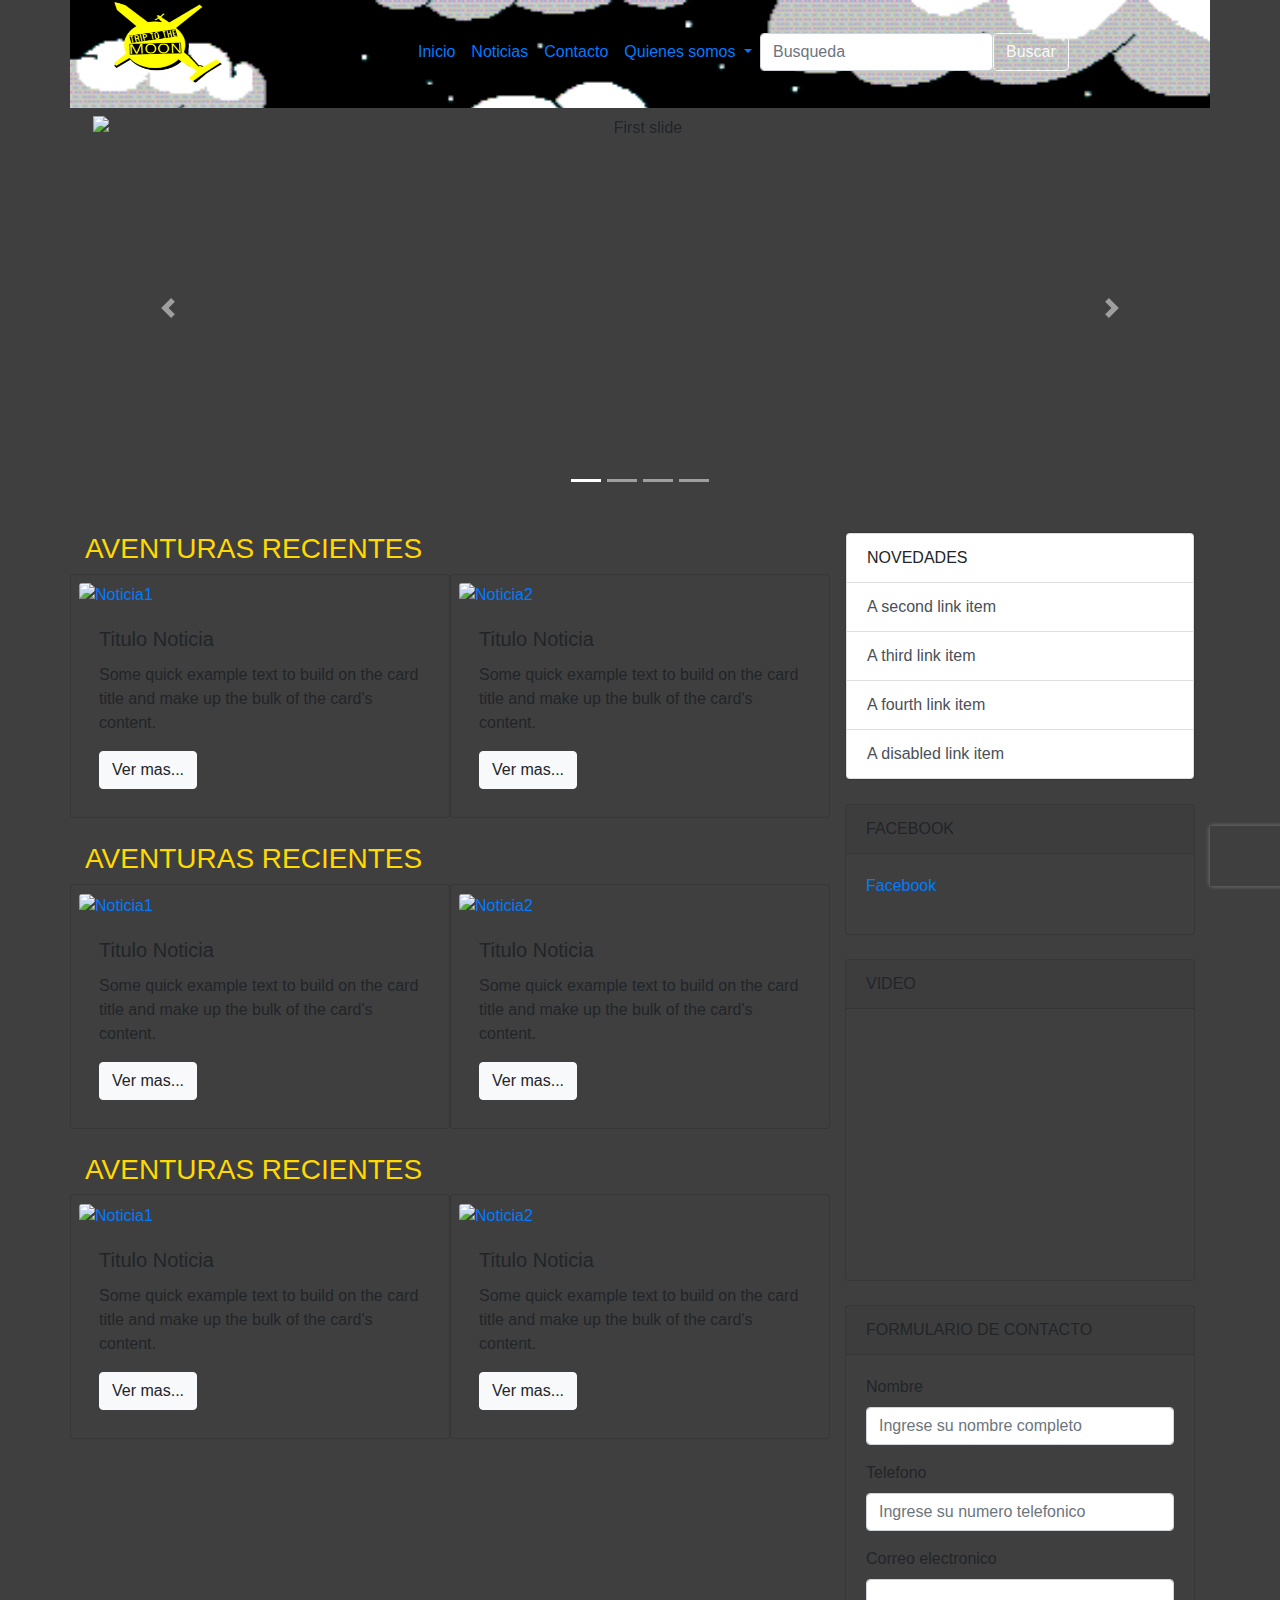
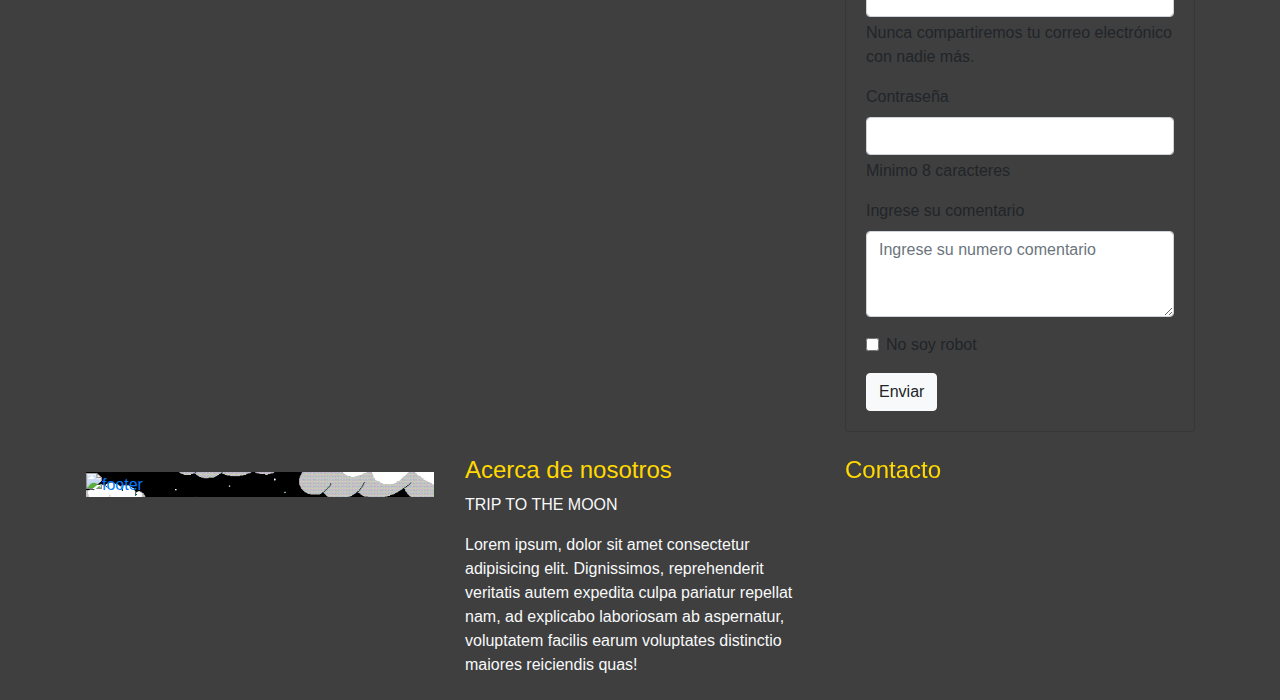
==== index.html @ 951bc76e "Se Agrega en Proyecto" ====
<!DOCTYPE html>
<html lang="es" data-bs-theme="dark">

<head>
  <meta charset="UTF-8">
  <meta name="viewport" content="width=device-width, initial-scale=1.0">
  <title>TRIP TO THE MOON</title>
  <link href="https://cdn.jsdelivr.net/npm/bootstrap@5.3.2/dist/css/bootstrap.min.css" rel="stylesheet"
    integrity="sha384-T3c6CoIi6uLrA9TneNEoa7RxnatzjcDSCmG1MXxSR1GAsXEV/Dwwykc2MPK8M2HN" crossorigin="anonymous">

  <script src="https://cdn.jsdelivr.net/npm/bootstrap@5.3.2/dist/js/bootstrap.bundle.min.js"
    integrity="sha384-C6RzsynM9kWDrMNeT87bh95OGNyZPhcTNXj1NW7RuBCsyN/o0jlpcV8Qyq46cDfL"
    crossorigin="anonymous"></script>
    <link rel="stylesheet" href="https://cdn.jsdelivr.net/npm/bootstrap@4.0.0/dist/css/bootstrap.min.css" integrity="sha384-Gn5384xqQ1aoWXA+058RXPxPg6fy4IWvTNh0E263XmFcJlSAwiGgFAW/dAiS6JXm" crossorigin="anonymous">
    <script src="https://code.jquery.com/jquery-3.2.1.slim.min.js" integrity="sha384-KJ3o2DKtIkvYIK3UENzmM7KCkRr/rE9/Qpg6aAZGJwFDMVNA/GpGFF93hXpG5KkN" crossorigin="anonymous"></script>
<script src="https://cdn.jsdelivr.net/npm/popper.js@1.12.9/dist/umd/popper.min.js" integrity="sha384-ApNbgh9B+Y1QKtv3Rn7W3mgPxhU9K/ScQsAP7hUibX39j7fakFPskvXusvfa0b4Q" crossorigin="anonymous"></script>
<script src="https://cdn.jsdelivr.net/npm/bootstrap@4.0.0/dist/js/bootstrap.min.js" integrity="sha384-JZR6Spejh4U02d8jOt6vLEHfe/JQGiRRSQQxSfFWpi1MquVdAyjUar5+76PVCmYl" crossorigin="anonymous"></script>
  <link rel="stylesheet" href="style.css">
</head>

<body>
  <header class="container">
    <div class="row ">
      <div class="col-3 mb-4" id="icon">
        <a href="index.html"><img src="imagenes/R.webp" width="147" height="84" alt="icon"></a>
      </div>
      <div class="col-9 p-4">
        <nav class="navbar navbar-expand-lg ">
          <div class="container-fluid">
              <button class="navbar-toggler collapsed" type="button" data-bs-toggle="collapse" data-bs-target="#navbarSupportedContent" aria-controls="navbarSupportedContent" aria-expanded="false" aria-label="Toggle navigation">
              <span class="navbar-toggler-icon"></span>
            </button>
            <div class="navbar-collapse collapse" id="navbarSupportedContent" >
              <ul class="navbar-nav me-auto mb-2 mb-lg-0">
                <li class="nav-item">
                  <a class="nav-link active" aria-current="page" href="index.html">Inicio</a>
                </li>
                <li class="nav-item">
                  <a class="nav-link" href="noticias.html">Noticias</a>
                </li>
                <li class="nav-item">
                  <a class="nav-link" href="contacto.html">Contacto</a>
                </li>
                <li class="nav-item dropdown">
                  <a class="nav-link dropdown-toggle" href="#" role="button" data-bs-toggle="dropdown" aria-expanded="false">
                   Quienes somos
                  </a>
                  <ul class="dropdown-menu">
                    <li><a class="dropdown-item" href="m.html">Misión</a></li>
                    <li><a class="dropdown-item" href="v.html">Visión</a></li>
                    <li><hr class="dropdown-divider"></li>
                    <li><a class="dropdown-item" href="https://www.getyourguide.es/-l169072?cmp=bing&cmp=bing&ad_id=78340408088929&adgroup_id=1253443903635210&bid_match_type=bp&campaign_id=710107991&device=c&keyword=viajar+bolivia&loc_interest_ms=17&loc_physical_ms=142011&match_type=p&msclkid=5b9d31de493d1fedf7d4569f3e71c922&network=o&partner_id=CD951&target_id=kwd-78340653425442&utm_adgroup=lc=169072:bolivia|fn=f2|ci=937:things+to+do&utm_campaign=dc=94:bo|lc=169072:bolivia|ct=core|ln=109:es|tc=all&utm_keyword=viajar+bolivia&utm_medium=paid_search&utm_query=top+lugares+para+viajar+en+bolivia&utm_source=bing">Enlaces de interes</a></li>
                  </ul>
                </li>
                
        
              </ul>
              <form class="d-flex" role="search">
                <input class="form-control me-2" type="search" placeholder="Busqueda" aria-label="Search">
                <button class="btn btn btn-outline-light" type="submit">Buscar</button>
              </form>
            </div>
          </div>
        </nav>
        
         
      </div>
    </div> <!-- Fin Row -->
  </header>
  <main class="container">
    <div class="row mb-4">
      <section class="col-12 text-center" id="slogan">

        <div id="carouselExampleIndicators" class="carousel slide" data-ride="carousel">
          <ol class="carousel-indicators">
            <li data-target="#carouselExampleIndicators" data-slide-to="0" class="active"></li>
            <li data-target="#carouselExampleIndicators" data-slide-to="1"></li>
            <li data-target="#carouselExampleIndicators" data-slide-to="2"></li>
            <li data-target="#carouselExampleIndicators" data-slide-to="3"></li>
          </ol>
          <div class="carousel-inner">
            <div class="carousel-item active">
              <img class="d-block w-100 p-2" width="400px" height="400px" src="https://tipsparatuviaje.com/wp-content/uploads/2019/07/templo-de-kalasasaya-1122x748.jpg" alt="First slide">
            </div>
            <div class="carousel-item ">
              <img class="d-block w-100 p-2" width="400px" height="400px" src="https://stheontheroad.com/wp-content/uploads/2018/08/0b78de8f-eebc-43a7-be7a-ee0b091f3241-1024x768.jpg" alt="Second slide">
            </div>
            <div class="carousel-item ">
              <img class="d-block w-100 p-2" width="400px" height="400px" src="https://th.bing.com/th/id/OIP.56nzUajHYX2ScNfp1dyCmgHaEL?pid=ImgDet&w=474&h=267&rs=1" alt="Third slide">
            </div>
            <div class="carousel-item ">
              <img class="d-block w-100 p-2" width="400px" height="400px" src="https://static1.evcdn.net/images/reduction/834870_w-1920_h-1080_q-70_m-crop.jpg" alt="Third slide">
            </div>
          </div>
          <a class="carousel-control-prev" href="#carouselExampleIndicators" role="button" data-slide="prev">
            <span class="carousel-control-prev-icon" aria-hidden="true"></span>
            <span class="sr-only">Previous</span>
          </a>
          <a class="carousel-control-next" href="#carouselExampleIndicators" role="button" data-slide="next">
            <span class="carousel-control-next-icon" aria-hidden="true"></span>
            <span class="sr-only">Next</span>
          </a>
        </div>

      </section><!--fin section slogan-->
    </div>
    <div class="row">
      <section class="col-8" id="contenedor-principal">

        <div class="row mb-4">

          <div class="col-12">
            <h3>AVENTURAS RECIENTES</h3>
          </div>
          <div class="card col-6 p-2">
            <a href="noticias.html"><img 
              src="https://1.bp.blogspot.com/-jeOe00UN_64/UL4Ue_GbsMI/AAAAAAAAAE8/HHyCPng23jU/s1600/la-paz-vacation-in-bolivia-1280x800.jpg"
              width="166" height="222" class="card-img-top" alt="Noticia1"></a>
            <div class="card-body">
              <h5 class="card-title">Titulo Noticia</h5>
              <p class="card-text">Some quick example text to build on the card title and make up the bulk of the card's
                content.</p>
              <a href="noticias.html" class="btn btn-light">Ver mas...</a>
            </div>
          </div><!--fin noticia1 -->

          <div class="card col-6 p-2">
            <a href="noticias.html"><img src="https://th.bing.com/th/id/OIP.EitP4GSRrKGLtqhmAUTv4wHaE8?rs=1&pid=ImgDetMain" width="166"
              height="222" class="card-img-top" alt="Noticia2"></a>
            <div class="card-body">
              <h5 class="card-title">Titulo Noticia</h5>
              <p class="card-text">Some quick example text to build on the card title and make up the bulk of the card's
                content.</p>
              <a href="noticias.html" class="btn btn-light">Ver mas...</a>
            </div>
          </div><!--fin noticia2 -->
        </div><!--fin div fila NOTICIAS-->
        <div class="row mb-4">

          <div class="col-12">
            <h3>AVENTURAS RECIENTES</h3>
          </div>
          <div class="card col-6 p-2">
            <a href="noticias.html"><img
              src="https://1.bp.blogspot.com/-jeOe00UN_64/UL4Ue_GbsMI/AAAAAAAAAE8/HHyCPng23jU/s1600/la-paz-vacation-in-bolivia-1280x800.jpg"
              width="166" height="222" class="card-img-top" alt="Noticia1"></a>
            <div class="card-body">
              <h5 class="card-title">Titulo Noticia</h5>
              <p class="card-text">Some quick example text to build on the card title and make up the bulk of the card's
                content.</p>
              <a href="noticias.html" class="btn btn-light">Ver mas...</a>
            </div>
          </div><!--fin noticia1 -->

          <div class="card col-6 p-2">
            <a href="noticias.html"><img src="https://th.bing.com/th/id/OIP.EitP4GSRrKGLtqhmAUTv4wHaE8?rs=1&pid=ImgDetMain" width="166"
              height="222" class="card-img-top" alt="Noticia2"></a>
            <div class="card-body">
              <h5 class="card-title">Titulo Noticia</h5>
              <p class="card-text">Some quick example text to build on the card title and make up the bulk of the card's
                content.</p>
              <a href="noticias.html" class="btn btn-light">Ver mas...</a>
            </div>
          </div><!--fin noticia2 -->
        </div><!--fin div fila NOTICIAS-->
        <div class="row mb-4">

          <div class="col-12">
            <h3>AVENTURAS RECIENTES</h3>
          </div>
          <div class="card col-6 p-2">
            <a href="noticias.html"><img
              src="https://1.bp.blogspot.com/-jeOe00UN_64/UL4Ue_GbsMI/AAAAAAAAAE8/HHyCPng23jU/s1600/la-paz-vacation-in-bolivia-1280x800.jpg"
              width="166" height="222" class="card-img-top" alt="Noticia1"></a>
            <div class="card-body">
              <h5 class="card-title">Titulo Noticia</h5>
              <p class="card-text">Some quick example text to build on the card title and make up the bulk of the card's
                content.</p>
              <a href="noticias.html" class="btn btn-light">Ver mas...</a>
            </div>
          </div><!--fin noticia1 -->

          <div class="card col-6 p-2">
            <a href="noticias.html"><img src="https://th.bing.com/th/id/OIP.EitP4GSRrKGLtqhmAUTv4wHaE8?rs=1&pid=ImgDetMain" width="166"
              height="222" class="card-img-top" alt="Noticia2"></a>
            <div class="card-body">
              <h5 class="card-title">Titulo Noticia</h5>
              <p class="card-text">Some quick example text to build on the card title and make up the bulk of the card's
                content.</p>
              <a href="noticias.html" class="btn btn-light">Ver mas...</a>
            </div>
          </div><!--fin noticia2 -->
        </div><!--fin div fila NOTICIAS-->
      </section>

      <aside class="col-4" id="barra-lateral">
        
        <section class="card mb-4">

          <div class="list-group">
            <a class="list-group-item list-group-item-action disabled text-bg-warning"
              aria-disabled="true">NOVEDADES</a>
            <a href="noticias.html" class="list-group-item list-group-item-action text-bg-light">A second link item</a>
            <a href="noticias.html" class="list-group-item list-group-item-action text-bg-warning">A third link item</a>
            <a href="noticias.html" class="list-group-item list-group-item-action text-bg-light">A fourth link item</a>
            <a href="noticias.html" class="list-group-item list-group-item-action text-bg-warning">A disabled link item</a>
          </div>

        </section><!--fin widget 1 -->


        <section class="card mb-4">
          <div class="card-header text-bg-warning">
            FACEBOOK
          </div>
          <div class="card-body">
            <div id="fb-root"></div>
            <script async defer crossorigin="anonymous"
              src="https://connect.facebook.net/en_US/sdk.js#xfbml=1&version=v11.0" nonce="YOUR_NONCE_VALUE"></script>
            <div class="fb-page" data-href="https://www.facebook.com/vmtbolivia/" data-tabs="timeline" data-width="320"
              data-height="250" data-small-header="false" data-adapt-container-width="true" data-hide-cover="false"
              data-show-facepile="true">
              <blockquote cite="https://www.facebook.com/vmtbolivia/" class="fb-xfbml-parse-ignore"> <a href="https://www.facebook.com/vmtbolivia/">Facebook</a> </blockquote>
            </div>
          </div>
        </section><!--fin widget 2 -->

        <section class="card mb-4">
          <div class="card-header text-bg-warning">
            VIDEO </div>
          <div class="card-body">
            <div style="padding:75% 0 0 0;position:relative;"><iframe
                src="https://player.vimeo.com/video/46734093?badge=0& amp;autopause=0&ampplayer_id=0&ampapp_id=58479"
                frameborder="0" allow="autoplay; fullscreen; picture-in-picture; clipboard-write"
                style="position:absolute;top:0;left:0;width:100%;height:100%;"
                title="Bolivia Te espera Corte 2 (30 Seg)"></iframe></div>
            <script src="https://player.vimeo.com/api/player.js"></script>
          </div>
        </section><!--fin widget 3 -->


        <section class="card mb-4">
          <div class="card-header text-bg-warning">
            FORMULARIO DE CONTACTO </div>
          <div class="card-body">
            <form>
              <div class="mb-3">
                <label for="Nombre" class="form-label">Nombre</label>
                <input type="text" class="form-control" id="nombre" placeholder="Ingrese su nombre completo">
              </div><!-- contenedor campo nombre -->

              <div class="mb-3">
                <label for="telefono" class="form-label">Telefono</label>
                <input type="tel" class="form-control" id="telefono" placeholder="Ingrese su numero telefonico">
              </div>

              <div class="mb-3">
                <label for="exampleInputEmail1" class="form-label">Correo electronico</label>
                <input type="email" class="form-control" id="exampleInputEmail1" aria-describedby="emailHelp">
                <div id="emailHelp" class="form-text">Nunca compartiremos tu correo electrónico con nadie más.</div>
              </div>
              <div class="mb-3">
                <label for="exampleInputPassword1" class="form-label">Contraseña</label>
                <input type="password" class="form-control" id="exampleInputPassword1">
                <div id="emailHelp" class="form-text">Minimo 8 caracteres</div>

              </div>

              <div class="mb-3">
                <label for="comentario" class="form-label">Ingrese su comentario</label>
                <textarea class="form-control" id="comentario" rows="3"
                  placeholder="Ingrese su numero comentario"></textarea>
              </div>

              <div class="mb-3 form-check">
                <input type="checkbox" class="form-check-input" id="exampleCheck1">
                <label class="form-check-label" for="exampleCheck1">No soy robot</label>
              </div>
              <div><div class="grecaptcha-badge" data-style="bottomright" style="width: 256px; height: 60px; display: block; transition: right 0.3s; position: fixed; bottom: 14px; right: -186px; box-shadow: gray 0px 0px 5px; border-radius: 2px; overflow: hidden;"><div class="grecaptcha-logo"><iframe title="reCAPTCHA" width="256" height="60" role="presentation" name="a-h4yagqyhl1fi" frameborder="0" scrolling="no" sandbox="allow-forms allow-popups allow-same-origin allow-scripts allow-top-navigation allow-modals allow-popups-to-escape-sandbox allow-storage-access-by-user-activation" src="https://www.google.com/recaptcha/api2/anchor?ar=1&amp;k=6Lc3qRYpAAAAAH1_Dl5jSBU0o_qC8brfI3w5uuT-&amp;co=aHR0cHM6Ly9hbGRlYWJvLnh5ejo0NDM.&amp;hl=es&amp;v=pPK749sccDmVW_9DSeTMVvh2&amp;size=invisible&amp;sa=submit&amp;cb=vgjwetskaurb"></iframe></div><div class="grecaptcha-error"></div><textarea id="g-recaptcha-response" name="g-recaptcha-response" class="g-recaptcha-response" style="width: 250px; height: 40px; border: 1px solid rgb(193, 193, 193); margin: 10px 25px; padding: 0px; resize: none; display: none;"></textarea></div><iframe style="display: none;"></iframe></div>
              <button class="g-recaptcha btn btn-light" data-sitekey="6Lc3qRYpAAAAAH1_Dl5jSBU0o_qC8brfI3w5uuT-" data-callback="onSubmit" data-action="submit">Enviar</button>
            </form>
          </div>
        </section><!--fin widget 4 -->
      </aside>
    </div><!-- Fin Row -->
  </main>
  <footer class="container">
    <div class="row">
      <div class=" col-md-4 p-3">
        <a href="index.html"></a>
        <div class="ft"><a href="index.html"><img src="https://cdn.domestika.org/c_limit,dpr_auto,f_auto,q_auto,w_820/v1409680348/content-items/000/666/762/TRIP_TO_THE_MOON-original.png?1409680348" width="350" height="220" alt="footer"></div>
        </a></div>
      <div class=" col-md-4">
        <h4>Acerca de nosotros</h4>
        <p class="text-light">TRIP TO THE MOON</p>
        <p class="text-light text-opacity-75">Lorem ipsum, dolor sit amet consectetur adipisicing elit. Dignissimos,
          reprehenderit veritatis autem expedita culpa pariatur repellat nam, ad explicabo laboriosam ab aspernatur,
          voluptatem facilis earum voluptates distinctio maiores reiciendis quas!</p>
      </div>
      <div class=" col-md-4">
        <h4>Contacto</h4>
        <iframe
          src="https://www.google.com/maps/embed?pb=!1m18!1m12!1m3!1d3825.5625101871915!2d-68.13990269096709!3d-16.497675684179892!2m3!1f0!2f0!3f0!3m2!1i1024!2i768!4f13.1!3m3!1m2!1s0x915f2076af1ebd27%3A0x27a95c97aefd8f4a!2sUniversidad%20Boliviana%20De%20Inform%C3%A1tica%20Sub%20Sede%20La%20Paz!5e0!3m2!1ses-419!2sbo!4v1731455911264!5m2!1ses-419!2sbo"
          width="300" height="200" style="border:0;" allowfullscreen="" loading="lazy"
          referrerpolicy="no-referrer-when-downgrade"></iframe>
      </div>

      <!-- Contenido pie de pagina -->
    </div>
  </footer>
</body>

</html>
---- style.css ----
body {
    background-color: rgb(63, 63, 63);
  }
  .card{
    background-color: rgb(63, 63, 63);
  }
  header, .ft{
    background-size: cover;
    background-image: url(imagenes/F.gif);
  }
  
  h3,
  h4 {
    color: rgb(255, 217, 0);
  }
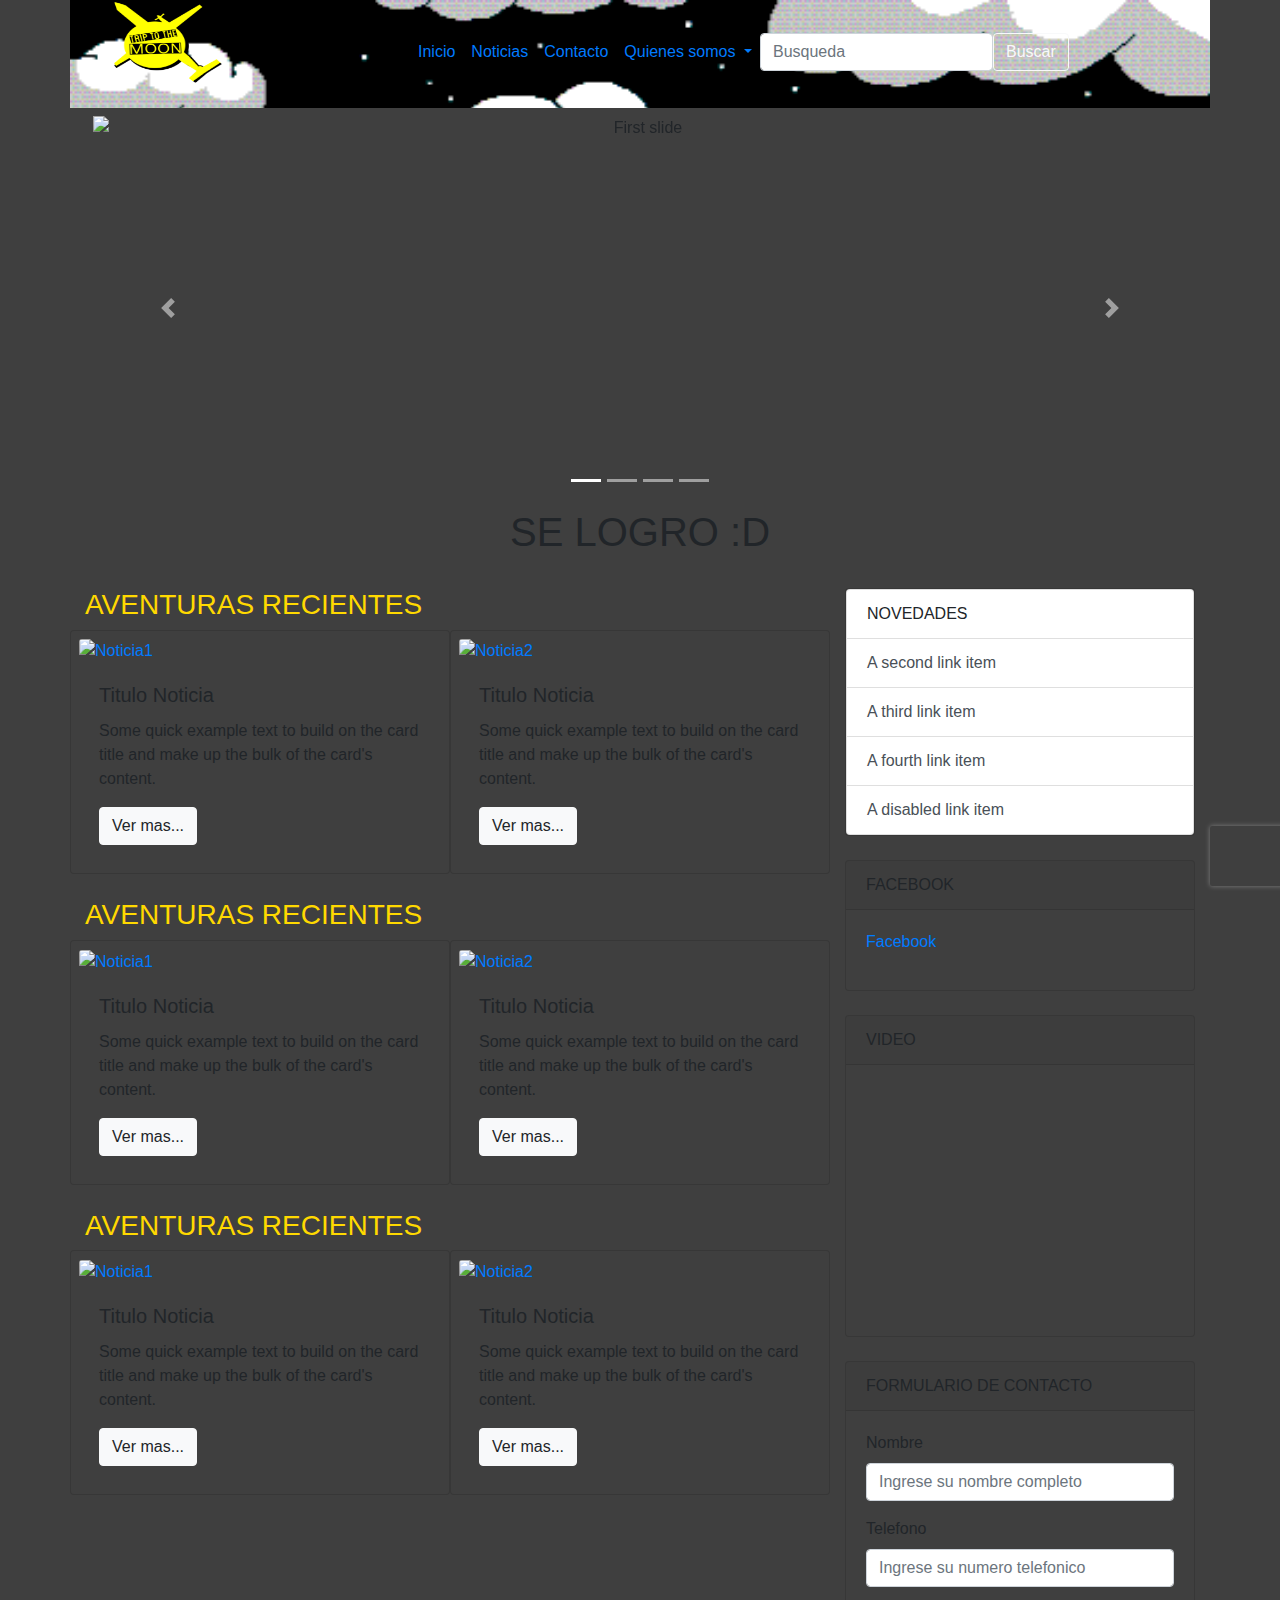
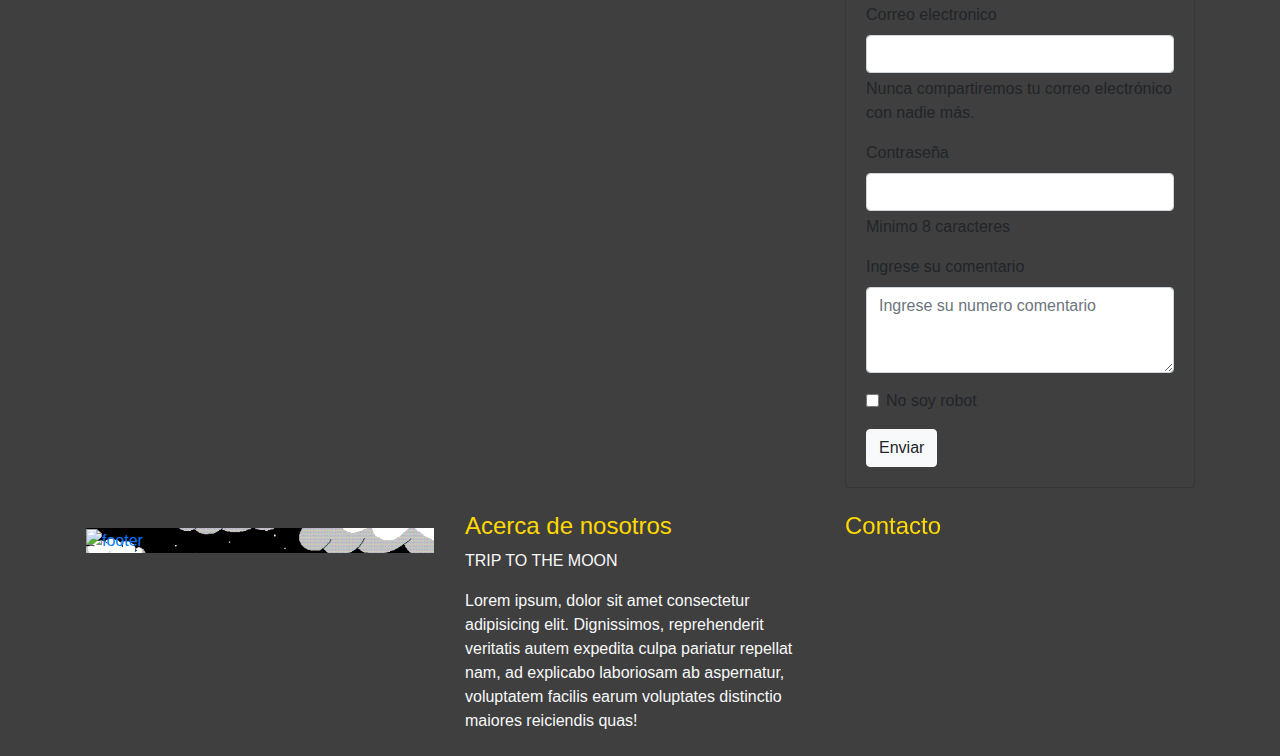
==== commit 03fc7beb: "SE LOGRO :D" ====
--- a/index.html
+++ b/index.html
@@ -101,7 +101,7 @@
             <span class="sr-only">Next</span>
           </a>
         </div>
-
+        <h1>SE LOGRO :D</h1>
       </section><!--fin section slogan-->
     </div>
     <div class="row">
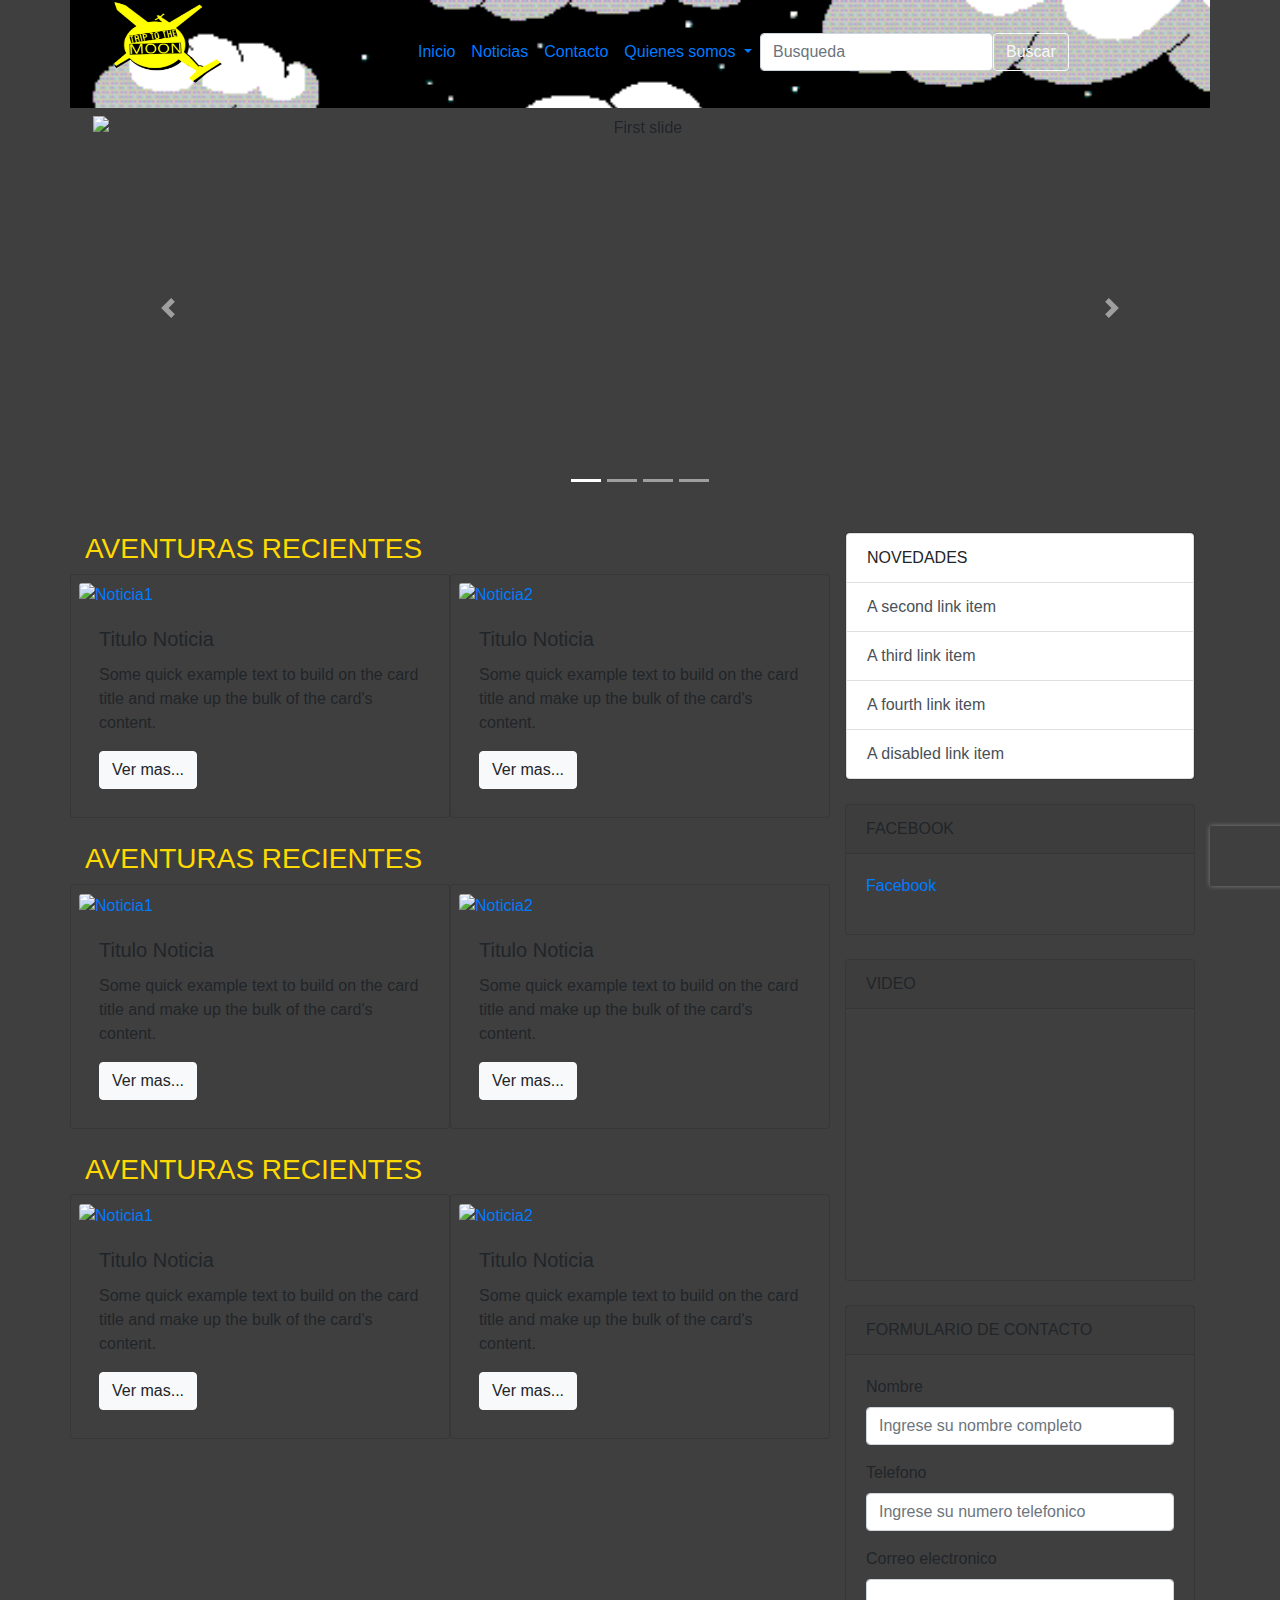
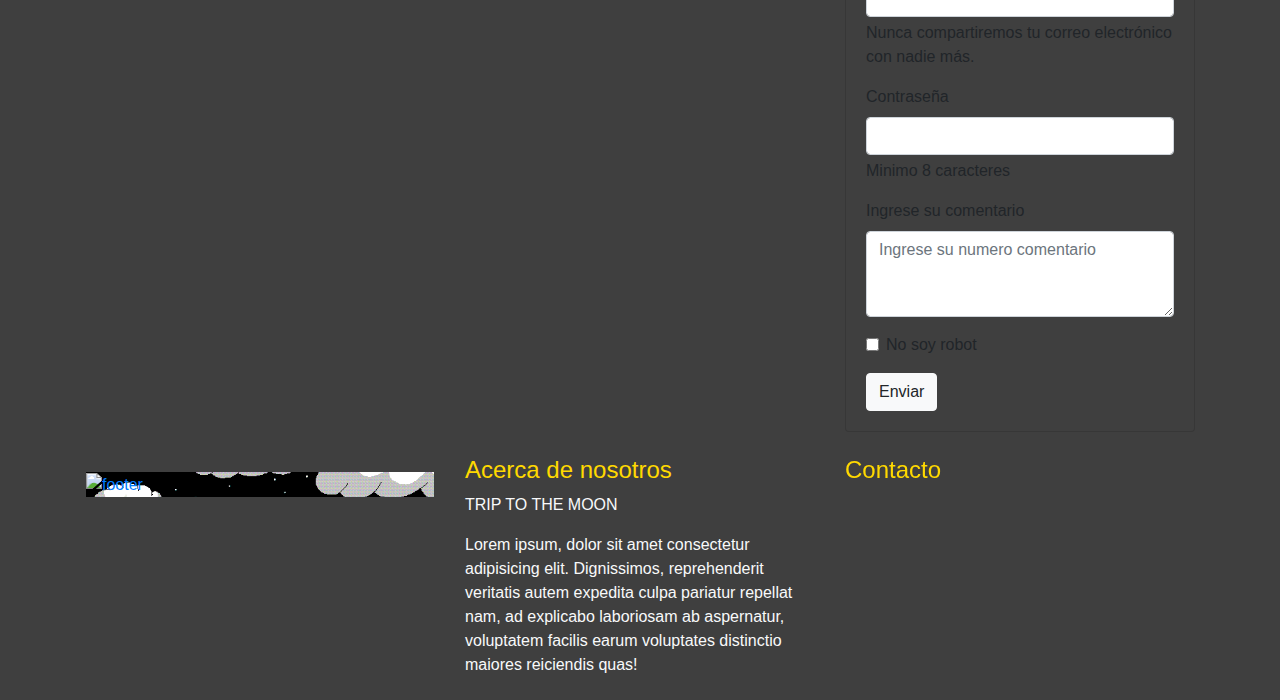
==== commit dfa61ed9: "Original" ====
--- a/index.html
+++ b/index.html
@@ -101,7 +101,6 @@
             <span class="sr-only">Next</span>
           </a>
         </div>
-        <h1>SE LOGRO :D</h1>
       </section><!--fin section slogan-->
     </div>
     <div class="row">
